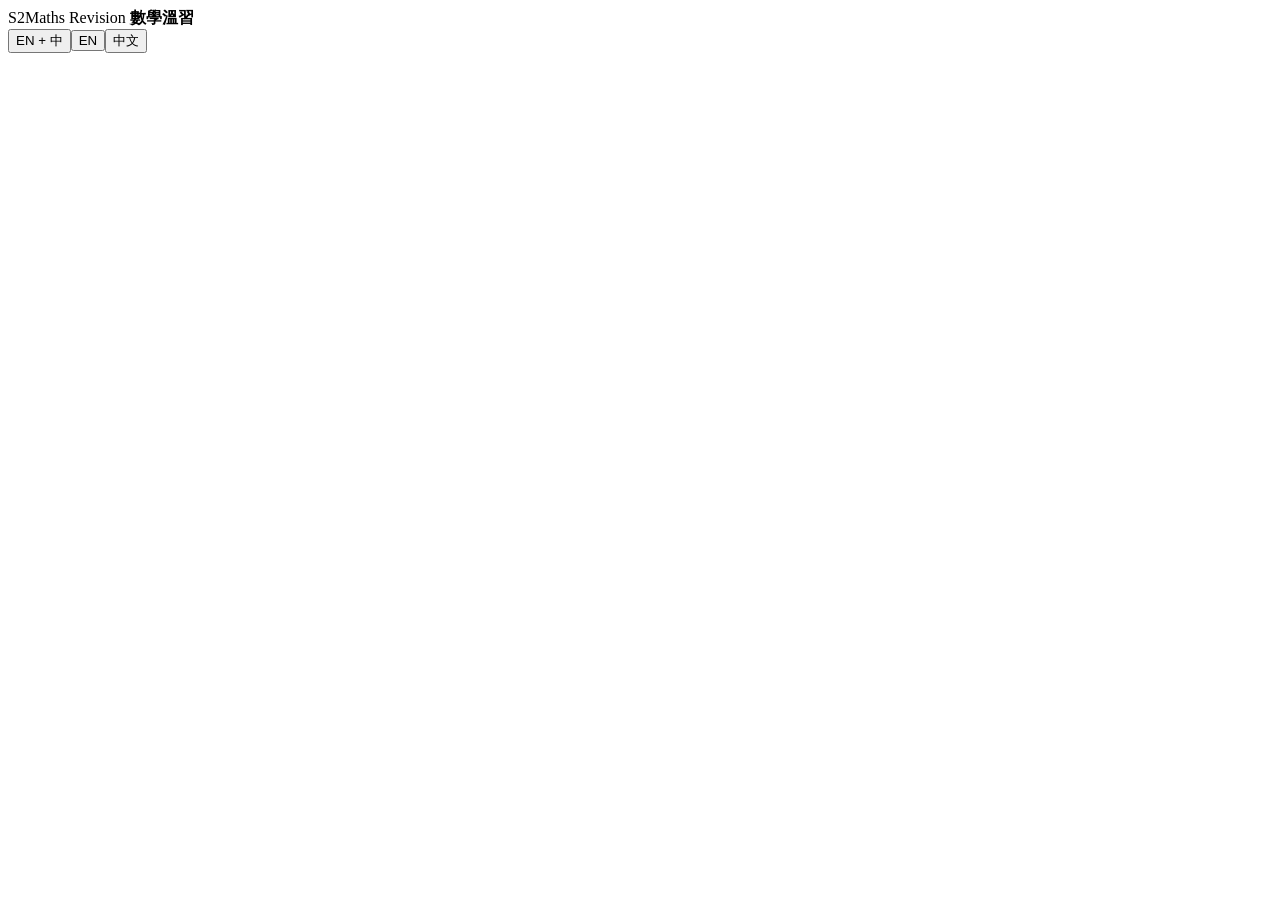
==== src/shell.html @ 21dc8d54 "S2 Maths exam revision guide Co-Authored-By: Claude Opus 5.5 <noreply@anthropic.com> Claude-Session:" ====
<!DOCTYPE html>
<html lang="zh-Hant-HK">
<head>
<meta charset="utf-8">
<meta name="viewport" content="width=device-width, initial-scale=1">
<title>S2 Maths Exam Revision 中二數學考試溫習</title>
<link rel="preconnect" href="https://fonts.googleapis.com">
<link href="https://fonts.googleapis.com/css2?family=Nunito:wght@400;600;700;800;900&family=Noto+Sans+TC:wght@400;500;700;900&display=swap" rel="stylesheet">
<style>
/*KATEXCSS*/
</style>
<style>
/*CSS*/
</style>
</head>
<body>
<header class="top">
  <div class="topin">
    <div class="brand"><span class="logo">S2</span><span>Maths Revision <span style="font-weight:700">數學溫習</span></span></div>
    <div class="langs"><button data-l="both">EN + 中</button><button data-l="en">EN</button><button data-l="zh">中文</button></div>
  </div>
  <nav class="tabs"></nav>
</header>
<main></main>
<script>
/*KATEXJS*/
</script>
<script>
/*JS*/
boot();
KX.start();
</script>
</body>
</html>
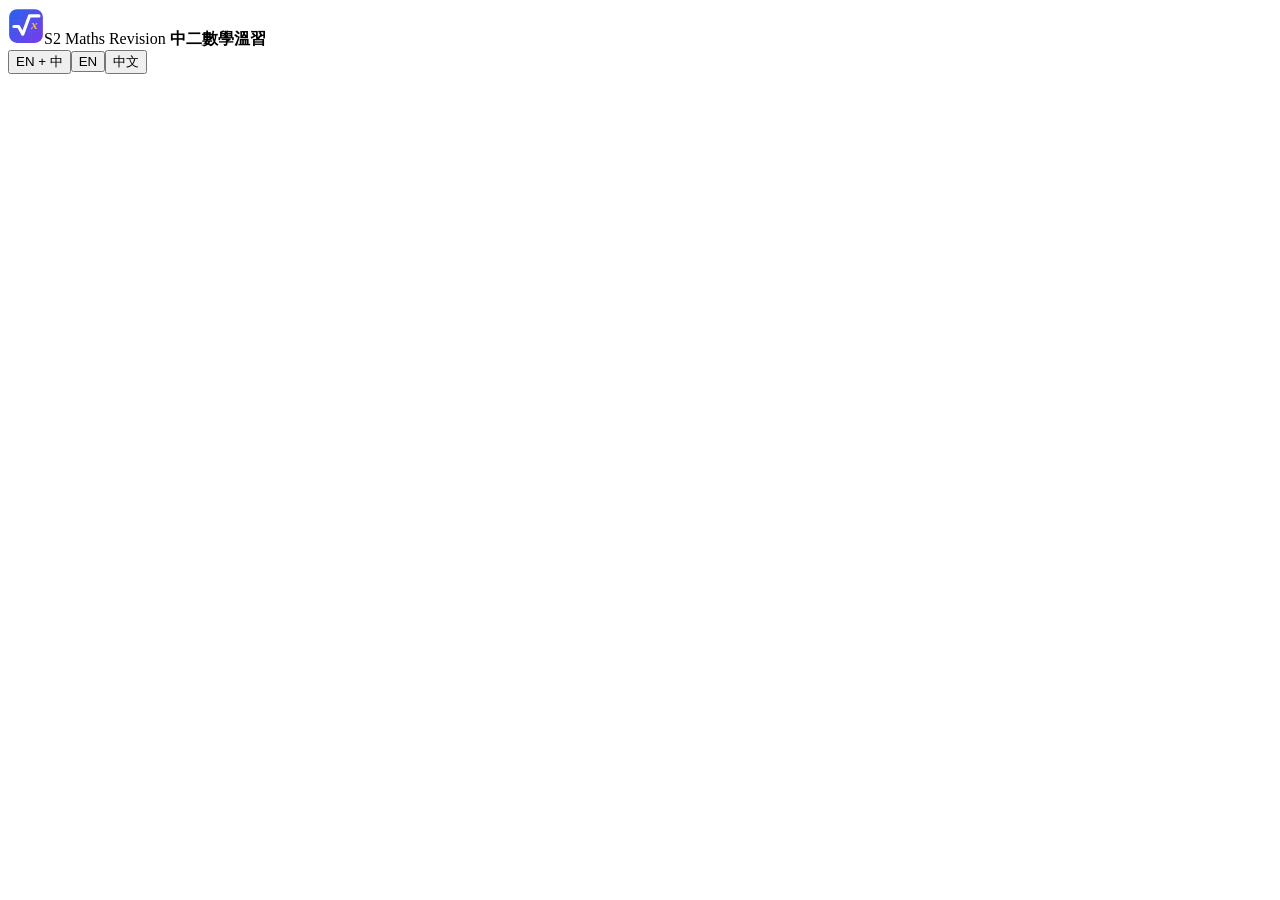
==== commit 52ede724: "Add app logo (header, browser tab and home-screen icon) Co-Authored-By: Claude Opus 5.5 <noreply@ant" ====
--- a/src/shell.html
+++ b/src/shell.html
@@ -4,6 +4,8 @@
 <meta charset="utf-8">
 <meta name="viewport" content="width=device-width, initial-scale=1">
 <title>S2 Maths Exam Revision 中二數學考試溫習</title>
+<link rel="icon" type="image/svg+xml" href="data:image/svg+xml,%3Csvg%20xmlns%3D%22http%3A//www.w3.org/2000/svg%22%20viewBox%3D%220%200%20512%20512%22%20width%3D%22512%22%20height%3D%22512%22%3E%0A%20%20%3Cdefs%3E%0A%20%20%20%20%3ClinearGradient%20id%3D%22gS2%22%20x1%3D%220%22%20y1%3D%220%22%20x2%3D%221%22%20y2%3D%221%22%3E%0A%20%20%20%20%20%20%3Cstop%20offset%3D%220%22%20stop-color%3D%22%232563eb%22/%3E%3Cstop%20offset%3D%221%22%20stop-color%3D%22%237c3aed%22/%3E%0A%20%20%20%20%3C/linearGradient%3E%0A%20%20%3C/defs%3E%0A%20%20%3Crect%20x%3D%2216%22%20y%3D%2216%22%20width%3D%22480%22%20height%3D%22480%22%20rx%3D%22112%22%20fill%3D%22url%28%23gS2%29%22/%3E%0A%20%20%3C%21--%20faint%20grid%2C%20like%20squared%20exercise%20paper%20--%3E%0A%20%20%3Cg%20stroke%3D%22%23ffffff%22%20stroke-opacity%3D%22.10%22%20stroke-width%3D%224%22%3E%0A%20%20%20%20%3Cpath%20d%3D%22M16%20176H496M16%20336H496M176%2016V496M336%2016V496%22/%3E%0A%20%20%3C/g%3E%0A%20%20%3C%21--%20radical%20sign%20drawn%20as%20a%20tick%3A%20maths%20%2B%20%22you%20got%20it%22%20--%3E%0A%20%20%3Cpath%20d%3D%22M84%20262%20L150%20262%20L210%20372%20L306%20112%20L440%20112%22%20fill%3D%22none%22%20stroke%3D%22%23ffffff%22%20stroke-width%3D%2244%22%20stroke-linecap%3D%22round%22%20stroke-linejoin%3D%22round%22/%3E%0A%20%20%3C%21--%20the%20variable%20x%20under%20the%20root%20--%3E%0A%20%20%3Ctext%20x%3D%22376%22%20y%3D%22292%22%20text-anchor%3D%22middle%22%20font-family%3D%22Georgia%2C%20%27Times%20New%20Roman%27%2C%20serif%22%20font-style%3D%22italic%22%20font-weight%3D%22700%22%20font-size%3D%22190%22%20fill%3D%22%23fbbf24%22%3Ex%3C/text%3E%0A%20%20%3Ccircle%20cx%3D%22400%22%20cy%3D%22400%22%20r%3D%2286%22%20fill%3D%22%23f59e0b%22%20stroke%3D%22%23ffffff%22%20stroke-width%3D%2216%22/%3E%0A%20%20%3Ctext%20x%3D%22400%22%20y%3D%22430%22%20text-anchor%3D%22middle%22%20font-family%3D%22Nunito%2C%20Arial%20Rounded%20MT%20Bold%2C%20Arial%2C%20sans-serif%22%20font-weight%3D%22900%22%20font-size%3D%2288%22%20fill%3D%22%23ffffff%22%3ES2%3C/text%3E%0A%3C/svg%3E">
+<link rel="apple-touch-icon" href="[data-uri]">
 <link rel="preconnect" href="https://fonts.googleapis.com">
 <link href="https://fonts.googleapis.com/css2?family=Nunito:wght@400;600;700;800;900&family=Noto+Sans+TC:wght@400;500;700;900&display=swap" rel="stylesheet">
 <style>
@@ -16,7 +18,23 @@
 <body>
 <header class="top">
   <div class="topin">
-    <div class="brand"><span class="logo">S2</span><span>Maths Revision <span style="font-weight:700">數學溫習</span></span></div>
+    <div class="brand"><svg xmlns="http://www.w3.org/2000/svg" viewBox="0 0 512 512" width="36" height="36" class="logoimg" aria-label="logo">
+  <defs>
+    <linearGradient id="hg" x1="0" y1="0" x2="1" y2="1">
+      <stop offset="0" stop-color="#2563eb"/><stop offset="1" stop-color="#7c3aed"/>
+    </linearGradient>
+  </defs>
+  <rect x="16" y="16" width="480" height="480" rx="112" fill="url(#hg)"/>
+  <!-- faint grid, like squared exercise paper -->
+  <g stroke="#ffffff" stroke-opacity=".10" stroke-width="4">
+    <path d="M16 176H496M16 336H496M176 16V496M336 16V496"/>
+  </g>
+  <!-- radical sign drawn as a tick: maths + "you got it" -->
+  <path d="M84 262 L150 262 L210 372 L306 112 L440 112" fill="none" stroke="#ffffff" stroke-width="44" stroke-linecap="round" stroke-linejoin="round"/>
+  <!-- the variable x under the root -->
+  <text x="376" y="292" text-anchor="middle" font-family="Georgia, 'Times New Roman', serif" font-style="italic" font-weight="700" font-size="190" fill="#fbbf24">x</text>
+  
+</svg><span>S2 Maths Revision <span class="bzh" style="font-weight:700">中二數學溫習</span></span></div>
     <div class="langs"><button data-l="both">EN + 中</button><button data-l="en">EN</button><button data-l="zh">中文</button></div>
   </div>
   <nav class="tabs"></nav>
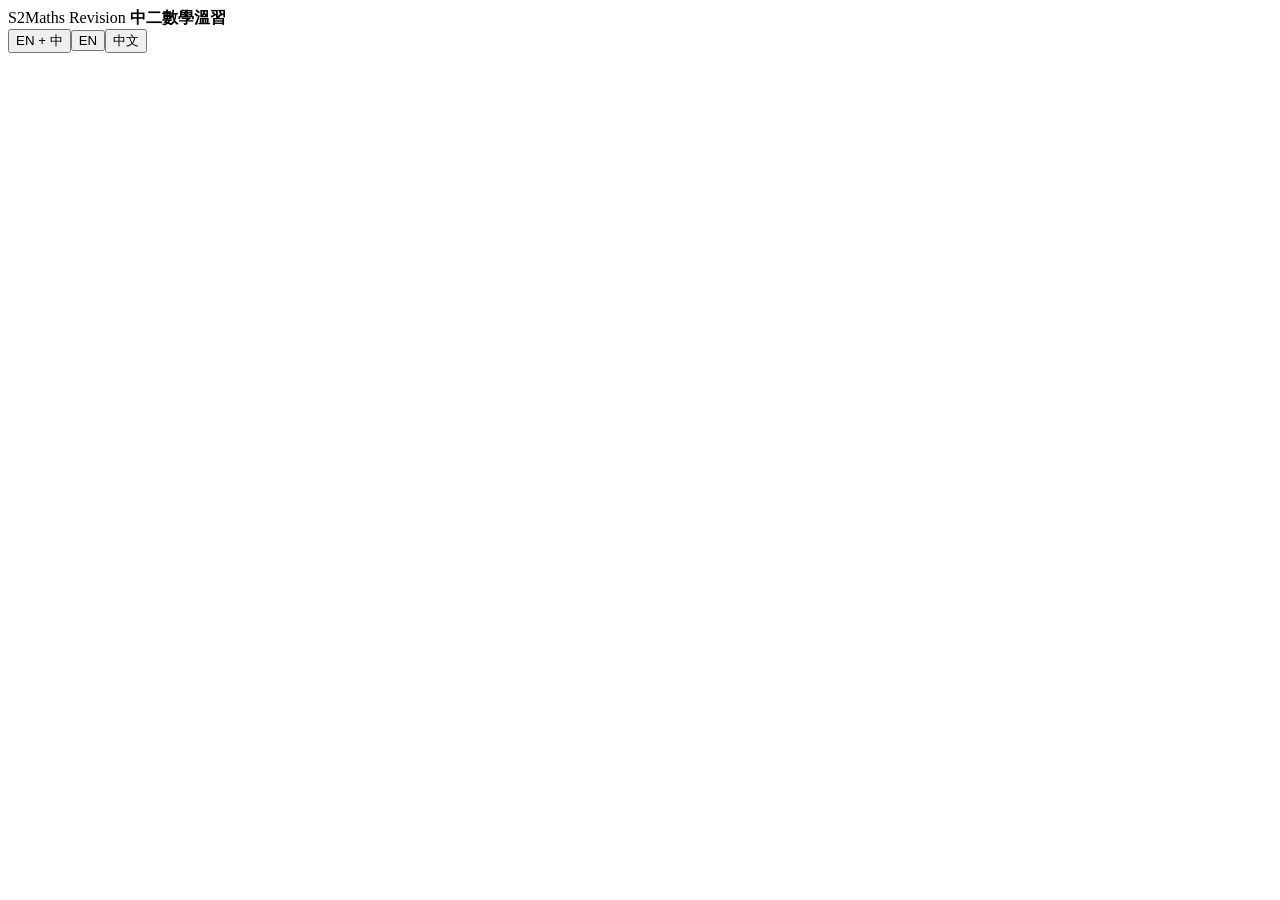
==== commit 0f3e3821: "Use the simple S1/S2 tile as the logo and icons Co-Authored-By: Claude Opus 5.5 <noreply@anthropic.c" ====
--- a/src/shell.html
+++ b/src/shell.html
@@ -4,8 +4,8 @@
 <meta charset="utf-8">
 <meta name="viewport" content="width=device-width, initial-scale=1">
 <title>S2 Maths Exam Revision 中二數學考試溫習</title>
-<link rel="icon" type="image/svg+xml" href="data:image/svg+xml,%3Csvg%20xmlns%3D%22http%3A//www.w3.org/2000/svg%22%20viewBox%3D%220%200%20512%20512%22%20width%3D%22512%22%20height%3D%22512%22%3E%0A%20%20%3Cdefs%3E%0A%20%20%20%20%3ClinearGradient%20id%3D%22gS2%22%20x1%3D%220%22%20y1%3D%220%22%20x2%3D%221%22%20y2%3D%221%22%3E%0A%20%20%20%20%20%20%3Cstop%20offset%3D%220%22%20stop-color%3D%22%232563eb%22/%3E%3Cstop%20offset%3D%221%22%20stop-color%3D%22%237c3aed%22/%3E%0A%20%20%20%20%3C/linearGradient%3E%0A%20%20%3C/defs%3E%0A%20%20%3Crect%20x%3D%2216%22%20y%3D%2216%22%20width%3D%22480%22%20height%3D%22480%22%20rx%3D%22112%22%20fill%3D%22url%28%23gS2%29%22/%3E%0A%20%20%3C%21--%20faint%20grid%2C%20like%20squared%20exercise%20paper%20--%3E%0A%20%20%3Cg%20stroke%3D%22%23ffffff%22%20stroke-opacity%3D%22.10%22%20stroke-width%3D%224%22%3E%0A%20%20%20%20%3Cpath%20d%3D%22M16%20176H496M16%20336H496M176%2016V496M336%2016V496%22/%3E%0A%20%20%3C/g%3E%0A%20%20%3C%21--%20radical%20sign%20drawn%20as%20a%20tick%3A%20maths%20%2B%20%22you%20got%20it%22%20--%3E%0A%20%20%3Cpath%20d%3D%22M84%20262%20L150%20262%20L210%20372%20L306%20112%20L440%20112%22%20fill%3D%22none%22%20stroke%3D%22%23ffffff%22%20stroke-width%3D%2244%22%20stroke-linecap%3D%22round%22%20stroke-linejoin%3D%22round%22/%3E%0A%20%20%3C%21--%20the%20variable%20x%20under%20the%20root%20--%3E%0A%20%20%3Ctext%20x%3D%22376%22%20y%3D%22292%22%20text-anchor%3D%22middle%22%20font-family%3D%22Georgia%2C%20%27Times%20New%20Roman%27%2C%20serif%22%20font-style%3D%22italic%22%20font-weight%3D%22700%22%20font-size%3D%22190%22%20fill%3D%22%23fbbf24%22%3Ex%3C/text%3E%0A%20%20%3Ccircle%20cx%3D%22400%22%20cy%3D%22400%22%20r%3D%2286%22%20fill%3D%22%23f59e0b%22%20stroke%3D%22%23ffffff%22%20stroke-width%3D%2216%22/%3E%0A%20%20%3Ctext%20x%3D%22400%22%20y%3D%22430%22%20text-anchor%3D%22middle%22%20font-family%3D%22Nunito%2C%20Arial%20Rounded%20MT%20Bold%2C%20Arial%2C%20sans-serif%22%20font-weight%3D%22900%22%20font-size%3D%2288%22%20fill%3D%22%23ffffff%22%3ES2%3C/text%3E%0A%3C/svg%3E">
-<link rel="apple-touch-icon" href="[data-uri]">
+<link rel="icon" type="image/svg+xml" href="data:image/svg+xml,%3Csvg%20xmlns%3D%22http%3A//www.w3.org/2000/svg%22%20viewBox%3D%220%200%20512%20512%22%20width%3D%22512%22%20height%3D%22512%22%3E%0A%20%20%3Crect%20x%3D%220%22%20y%3D%220%22%20width%3D%22512%22%20height%3D%22512%22%20rx%3D%22144%22%20fill%3D%22%232563eb%22/%3E%0A%20%20%3Ctext%20x%3D%22256%22%20y%3D%22338%22%20text-anchor%3D%22middle%22%20font-family%3D%22Nunito%2C%20Arial%20Rounded%20MT%20Bold%2C%20Arial%2C%20sans-serif%22%20font-weight%3D%22900%22%20font-size%3D%22240%22%20fill%3D%22%23ffffff%22%3ES2%3C/text%3E%0A%3C/svg%3E">
+<link rel="apple-touch-icon" href="[data-uri]